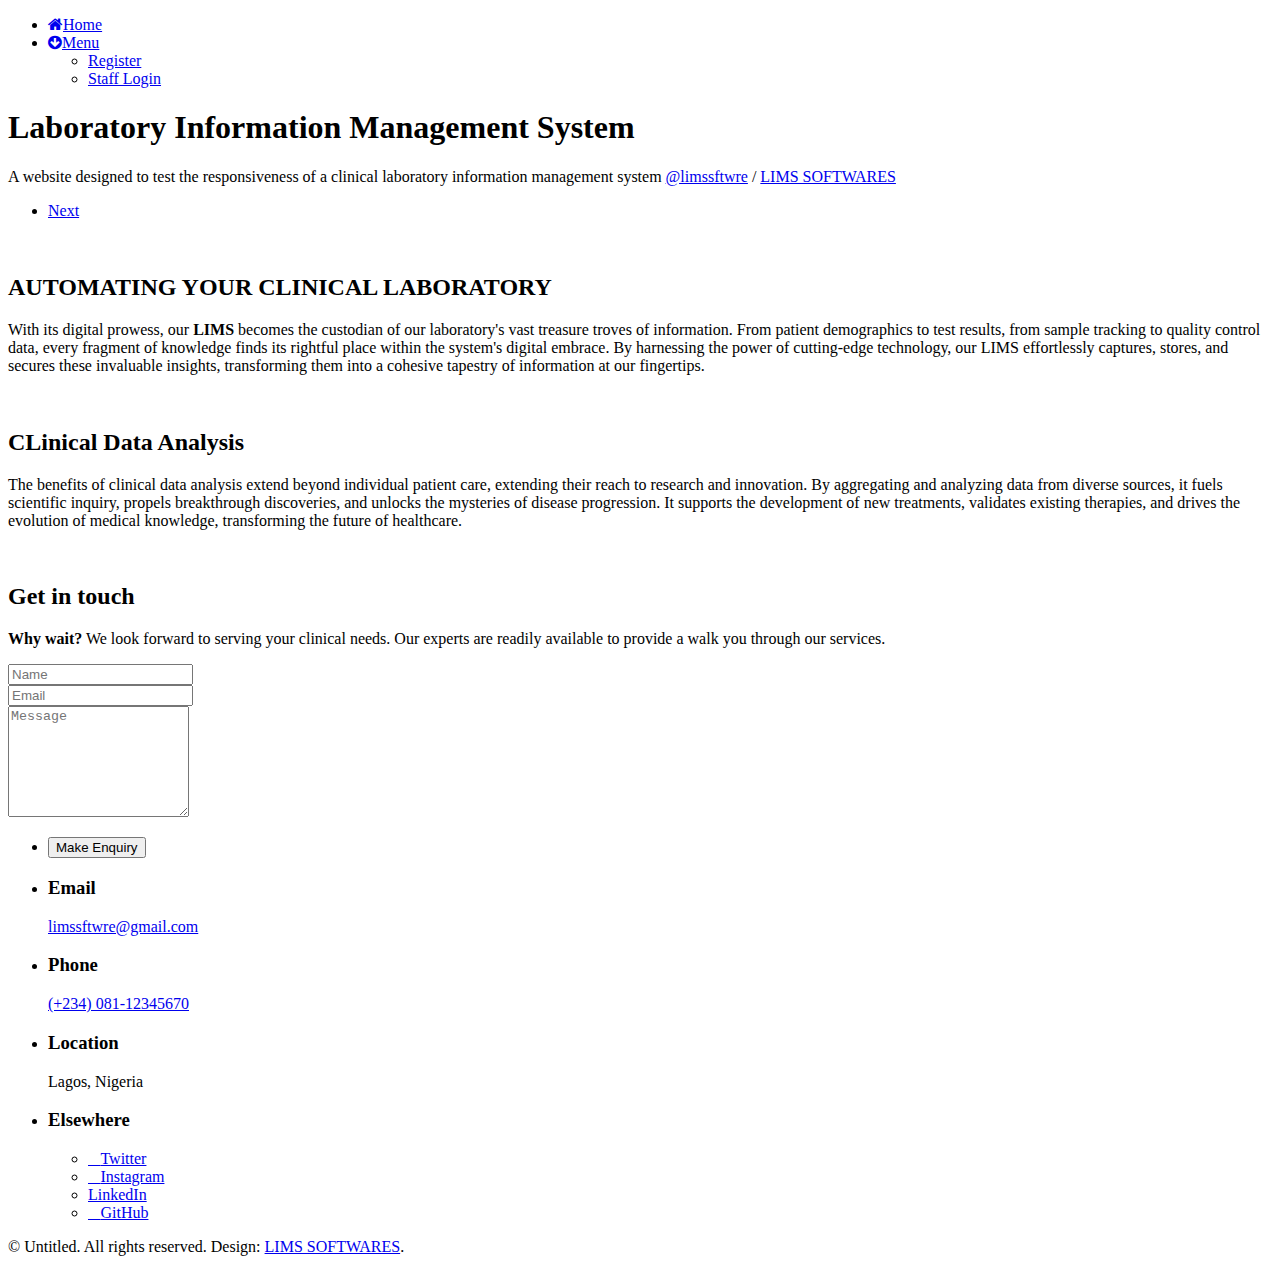
==== website/templates/index.html @ 9ea3f6f9 "dbm" ====
<!DOCTYPE HTML>
<!--
	Laboratory Information Managment System by Limssftwre.
	Free for personal and commercial use under the CCA 3.0 license (html5up.net/license)
-->
<html>
	<head>
		<title>Laboratory Information Management System</title>
		<meta charset="utf-8" />
		<meta name="viewport" content="width=device-width, initial-scale=1, user-scalable=no" />
		<meta name="description" content="" />
		<meta name="keywords" content="" />
		<link rel="stylesheet" href="/static/css/main.css">
		<link rel="stylesheet" href="https://stackpath.bootstrapcdn.com/font-awesome/4.7.0/css/font-awesome.min.css">
	</head>
	<body class="is-preload">

	
<!-- Menu-bar -->
	<div class="menu-bar">
		<ul>
			<li class="active"><a href="#"><i class="fa fa-home"></i>Home</a></li>
				<li><a href="#"><i class="fa fa-arrow-circle-down"></i>Menu</a>
					<div class="sub-menu-1">
						<ul>
							<li><a href="#" onclick="openRegisterModal()">Register</a></li>
								<!-- Button to open the modal login form -->
								<script>
									// Function to open the modal form
									function openRegisterModal() {
										document.getElementById('id01').style.display = 'block';
									}
								</script>	
							<li><a href="#" onclick="openLoginModal()">Staff Login</a></li>
								<!-- Button to open the modal register form -->
								<script>
									// Function to open the modal form
									function openLoginModal() {
										document.getElementById('id02').style.display = 'block';
									}
								</script>
								
						</ul>
					</div>
				</li>
		</ul>
	</div>

		<!-- Wrapper -->
			<div id="wrapper">

				<!-- Intro -->
					<section class="intro">
						<header>
							<h1>Laboratory Information Management System</h1>
							<p>A website designed to test the responsiveness of a clinical laboratory information management system <a href="https://twitter.com/limssftwre">@limssftwre</a> / <a href="https://limssftwre.com">LIMS SOFTWARES</a></p>
							<ul class="actions">
								<li><a href="#first" class="arrow scrolly"><span class="label">Next</span></a></li>
							</ul>
						</header>
						<div class="content">
							<span class="image fill" data-position="center"><img src="/static/images/gallery/fulls/Lims 1.jpeg" alt="" /></span>
						</div>
					</section>

				<!-- Section -->
					<section id="first">
						<header>
							<h2>AUTOMATING YOUR CLINICAL LABORATORY</h2>
						</header>
						<div class="content">
							<p>With its digital prowess, our <strong>LIMS</strong> becomes the custodian of our laboratory's vast treasure troves of information. From patient demographics to test results, from sample tracking to quality control data, every fragment of knowledge finds its rightful place within the system's digital embrace. By harnessing the power of cutting-edge technology, our LIMS effortlessly captures, stores, and secures these invaluable insights, transforming them into a cohesive tapestry of information at our fingertips.</p>
							<span class="image main"><img src="static/images/LIms 3.jpg" alt="" /></span>
						</div>
					</section>

				<!-- Section -->
					<section>
						<header>
							<h2>CLinical Data Analysis</h2>
							<p>The benefits of clinical data analysis extend beyond individual patient care, extending their reach to research and innovation. By aggregating and analyzing data from diverse sources, it fuels scientific inquiry, propels breakthrough discoveries, and unlocks the mysteries of disease progression. It supports the development of new treatments, validates existing therapies, and drives the evolution of medical knowledge, transforming the future of healthcare.</p>
						</header>
						<div class="content">
							<div class="gallery">
								<a href="/static/images/gallery/thumbs/Lims 2.jpeg"><img src="/static/images/gallery/thumbs/Lims 2.jpeg" alt="" /></a>
								<a href="/static/images/gallery/thumbs/Lim_4.jpeg"><img src="/static/images/gallery/thumbs/Lim_4.jpeg" alt="" /></a>
								<a href="/static/images/gallery/thumbs/Lim 5.jpeg"><img src="/static/images/gallery/thumbs/Lim 5.jpeg" alt="" /></a>
							</div>
						</div>
					</section>
						
				<!-- Elements -->
				<!--
					<section>
						<header>
							<h2>Elements</h2>
						</header>
						<div class="content">

							<section>
								<header>
									<h3>Text</h3>
								</header>
								<div class="content">
									<p>This is <b>bold</b> and this is <strong>strong</strong>. This is <i>italic</i> and this is <em>emphasized</em>.
									This is <sup>superscript</sup> text and this is <sub>subscript</sub> text.
									This is <u>underlined</u> and this is code: <code>for (;;) { ... }</code>. Finally, <a href="#">this is a link</a>.</p>
									<hr />
									<h2>Heading Level 2</h2>
									<h3>Heading Level 3</h3>
									<h4>Heading Level 4</h4>
									<h5>Heading Level 5</h5>
									<hr />
									<h5>Blockquote</h5>
									<blockquote>Fringilla nisl. Donec accumsan interdum nisi, quis tincidunt felis sagittis eget tempus euismod. Vestibulum ante ipsum primis in faucibus vestibulum. Blandit adipiscing eu felis iaculis volutpat ac adipiscing accumsan faucibus. Vestibulum ante ipsum primis in faucibus lorem ipsum dolor sit amet nullam adipiscing eu felis.</blockquote>
									<h5>Preformatted</h5>
									<pre><code>i = 0;

while (!deck.isInOrder()) {
  print 'Iteration ' + i;
  deck.shuffle();
  i++;
}

print 'Sorted in ' + i + ' iterations.';</code></pre>
								</div>
							</section>

							<section>
								<header>
									<h3>Lists</h3>
								</header>
								<div class="content">

									<h4>Unordered</h4>
									<ul>
										<li>Dolor pulvinar etiam.</li>
										<li>Sagittis adipiscing.</li>
										<li>Felis enim feugiat.</li>
									</ul>

									<h4>Alternate</h4>
									<ul class="alt">
										<li>Dolor pulvinar etiam.</li>
										<li>Sagittis adipiscing.</li>
										<li>Felis enim feugiat.</li>
									</ul>

									<h4>Ordered</h4>
									<ol>
										<li>Dolor pulvinar etiam.</li>
										<li>Etiam vel felis viverra.</li>
										<li>Felis enim feugiat.</li>
										<li>Dolor pulvinar etiam.</li>
										<li>Etiam vel felis lorem.</li>
										<li>Felis enim et feugiat.</li>
									</ol>
									<h4>Icons</h4>
									<ul class="icons">
										<li><a href="#" class="icon brands fa-twitter"><span class="label">Twitter</span></a></li>
										<li><a href="#" class="icon brands fa-facebook-f"><span class="label">Facebook</span></a></li>
										<li><a href="#" class="icon brands fa-instagram"><span class="label">Instagram</span></a></li>
										<li><a href="#" class="icon brands fa-github"><span class="label">Github</span></a></li>
									</ul>

									<h4>Actions</h4>
									<ul class="actions">
										<li><a href="#" class="button primary">Default</a></li>
										<li><a href="#" class="button">Default</a></li>
									</ul>
									<ul class="actions stacked">
										<li><a href="#" class="button primary">Default</a></li>
										<li><a href="#" class="button">Default</a></li>
									</ul>
								</div>
							</section>

							<section>
								<header>
									<h3>Table</h3>
								</header>
								<div class="content">
									<h4>Default</h4>
									<div class="table-wrapper">
										<table>
											<thead>
												<tr>
													<th>Name</th>
													<th>Description</th>
													<th>Price</th>
												</tr>
											</thead>
											<tbody>
												<tr>
													<td>Item One</td>
													<td>Ante turpis integer aliquet porttitor.</td>
													<td>29.99</td>
												</tr>
												<tr>
													<td>Item Two</td>
													<td>Vis ac commodo adipiscing arcu aliquet.</td>
													<td>19.99</td>
												</tr>
												<tr>
													<td>Item Three</td>
													<td> Morbi faucibus arcu accumsan lorem.</td>
													<td>29.99</td>
												</tr>
												<tr>
													<td>Item Four</td>
													<td>Vitae integer tempus condimentum.</td>
													<td>19.99</td>
												</tr>
												<tr>
													<td>Item Five</td>
													<td>Ante turpis integer aliquet porttitor.</td>
													<td>29.99</td>
												</tr>
											</tbody>
											<tfoot>
												<tr>
													<td colspan="2"></td>
													<td>100.00</td>
												</tr>
											</tfoot>
										</table>
									</div>

									<h4>Alternate</h4>
									<div class="table-wrapper">
										<table class="alt">
											<thead>
												<tr>
													<th>Name</th>
													<th>Description</th>
													<th>Price</th>
												</tr>
											</thead>
											<tbody>
												<tr>
													<td>Item One</td>
													<td>Ante turpis integer aliquet porttitor.</td>
													<td>29.99</td>
												</tr>
												<tr>
													<td>Item Two</td>
													<td>Vis ac commodo adipiscing arcu aliquet.</td>
													<td>19.99</td>
												</tr>
												<tr>
													<td>Item Three</td>
													<td> Morbi faucibus arcu accumsan lorem.</td>
													<td>29.99</td>
												</tr>
												<tr>
													<td>Item Four</td>
													<td>Vitae integer tempus condimentum.</td>
													<td>19.99</td>
												</tr>
												<tr>
													<td>Item Five</td>
													<td>Ante turpis integer aliquet porttitor.</td>
													<td>29.99</td>
												</tr>
											</tbody>
											<tfoot>
												<tr>
													<td colspan="2"></td>
													<td>100.00</td>
												</tr>
											</tfoot>
										</table>
									</div>
								</div>
							</section>

							<section>
								<header>
									<h3>Buttons</h3>
								</header>
								<div class="content">
									<ul class="actions">
										<li><a href="#" class="button primary">Primary</a></li>
										<li><a href="#" class="button">Default</a></li>
									</ul>
									<ul class="actions">
										<li><a href="#" class="button large">Large</a></li>
										<li><a href="#" class="button">Default</a></li>
										<li><a href="#" class="button small">Small</a></li>
									</ul>
									<ul class="actions">
										<li><a href="#" class="button primary icon solid fa-download">Icon</a></li>
										<li><a href="#" class="button icon solid fa-download">Icon</a></li>
									</ul>
									<ul class="actions">
										<li><span class="button primary disabled">Disabled</span></li>
										<li><span class="button disabled">Disabled</span></li>
									</ul>
								</div>
							</section>

							<section>
								<header>
									<h3>Form</h3>
								</header>
								<div class="content">
									<form method="post" action="#">
										<div class="fields">
											<div class="field half">
												<label for="demo-name">Name</label>
												<input type="text" name="demo-name" id="demo-name" value="" placeholder="Jane Doe" />
											</div>
											<div class="field half">
												<label for="demo-email">Email</label>
												<input type="email" name="demo-email" id="demo-email" value="" placeholder="jane@untitled.tld" />
											</div>
											<div class="field">
												<label for="demo-category">Category</label>
												<select name="demo-category" id="demo-category">
													<option value="">-</option>
													<option value="1">Manufacturing</option>
													<option value="1">Shipping</option>
													<option value="1">Administration</option>
													<option value="1">Human Resources</option>
												</select>
											</div>
											<div class="field half">
												<input type="radio" id="demo-priority-low" name="demo-priority" checked>
												<label for="demo-priority-low">Low</label>
											</div>
											<div class="field half">
												<input type="radio" id="demo-priority-high" name="demo-priority">
												<label for="demo-priority-high">High</label>
											</div>
											<div class="field half">
												<input type="checkbox" id="demo-copy" name="demo-copy">
												<label for="demo-copy">Email me a copy</label>
											</div>
											<div class="field half">
												<input type="checkbox" id="demo-human" name="demo-human" checked>
												<label for="demo-human">Not a robot</label>
											</div>
											<div class="field">
												<label for="demo-message">Message</label>
												<textarea name="demo-message" id="demo-message" placeholder="Enter your message" rows="6"></textarea>
											</div>
										</div>
										<ul class="actions">
											<li><input type="submit" value="Send Message" class="primary" /></li>
											<li><input type="reset" value="Reset" /></li>
										</ul>
									</form>
								</div>
							</section>

						</div>
					</section>
				-->

				<!-- Section -->
					<section>
						<header>
							<h2>Get in touch</h2>
						</header>
						<div class="content">
							<p><strong>Why wait?</strong> We look forward to serving your clinical needs. Our experts are readily available to provide a walk you through our services.</p>
							<form>
								<div class="fields">
									<div class="field half">
										<input type="text" name="name" id="name" placeholder="Name" />
									</div>
									<div class="field half">
										<input type="email" name="email" id="email" placeholder="Email" />
									</div>
									<div class="field">
										<textarea name="message" id="message" placeholder="Message" rows="7"></textarea>
									</div>
								</div>
								<ul class="actions">
									<li><input type="submit" value="Make Enquiry" class="button primary" /></li>
								</ul>
							</form>
						</div>
						<footer>
							<ul class="items">
								<li>
									<h3>Email</h3>
									<a href="#">limssftwre@gmail.com</a>
								</li>
								<li>
									<h3>Phone</h3>
									<a href="#">(+234) 081-12345670</a>
								</li>
								<li>
									<h3>Location</h3>
									<span>Lagos, Nigeria</span>
								</li>
								<li>
									<h3>Elsewhere</h3>
									<ul class="icons">
										<li><a href="#" class="icon brands fa-twitter"><span class="label">Twitter</span></a></li>
										<li><a href="#" class="icon brands fa-instagram"><span class="label">Instagram</span></a></li>
										<li><a href="#" class="icon brands fa-linkedin-in"><span class="label">LinkedIn</span></a></li>
										<li><a href="#" class="icon brands fa-github"><span class="label">GitHub</span></a></li>
									</ul>
								</li>
							</ul>
						</footer>
					</section>

				<!-- Copyright -->
					<div class="copyright">&copy; Untitled. All rights reserved. Design: <a href="https://limssftwre">LIMS SOFTWARES</a>.</div>

			</div>

		<!-- Scripts -->
			<script src="static/s/jquery.min.js"></script>
			<script src="static/js/jquery.scrolly.min.js"></script>
			<script src="static/js/browser.min.js"></script>
			<script src="static/js/breakpoints.min.js"></script>
			<script src="staticjs/util.js"></script>
			<script src="static/js/main.js"></script>

	</body>
</html>
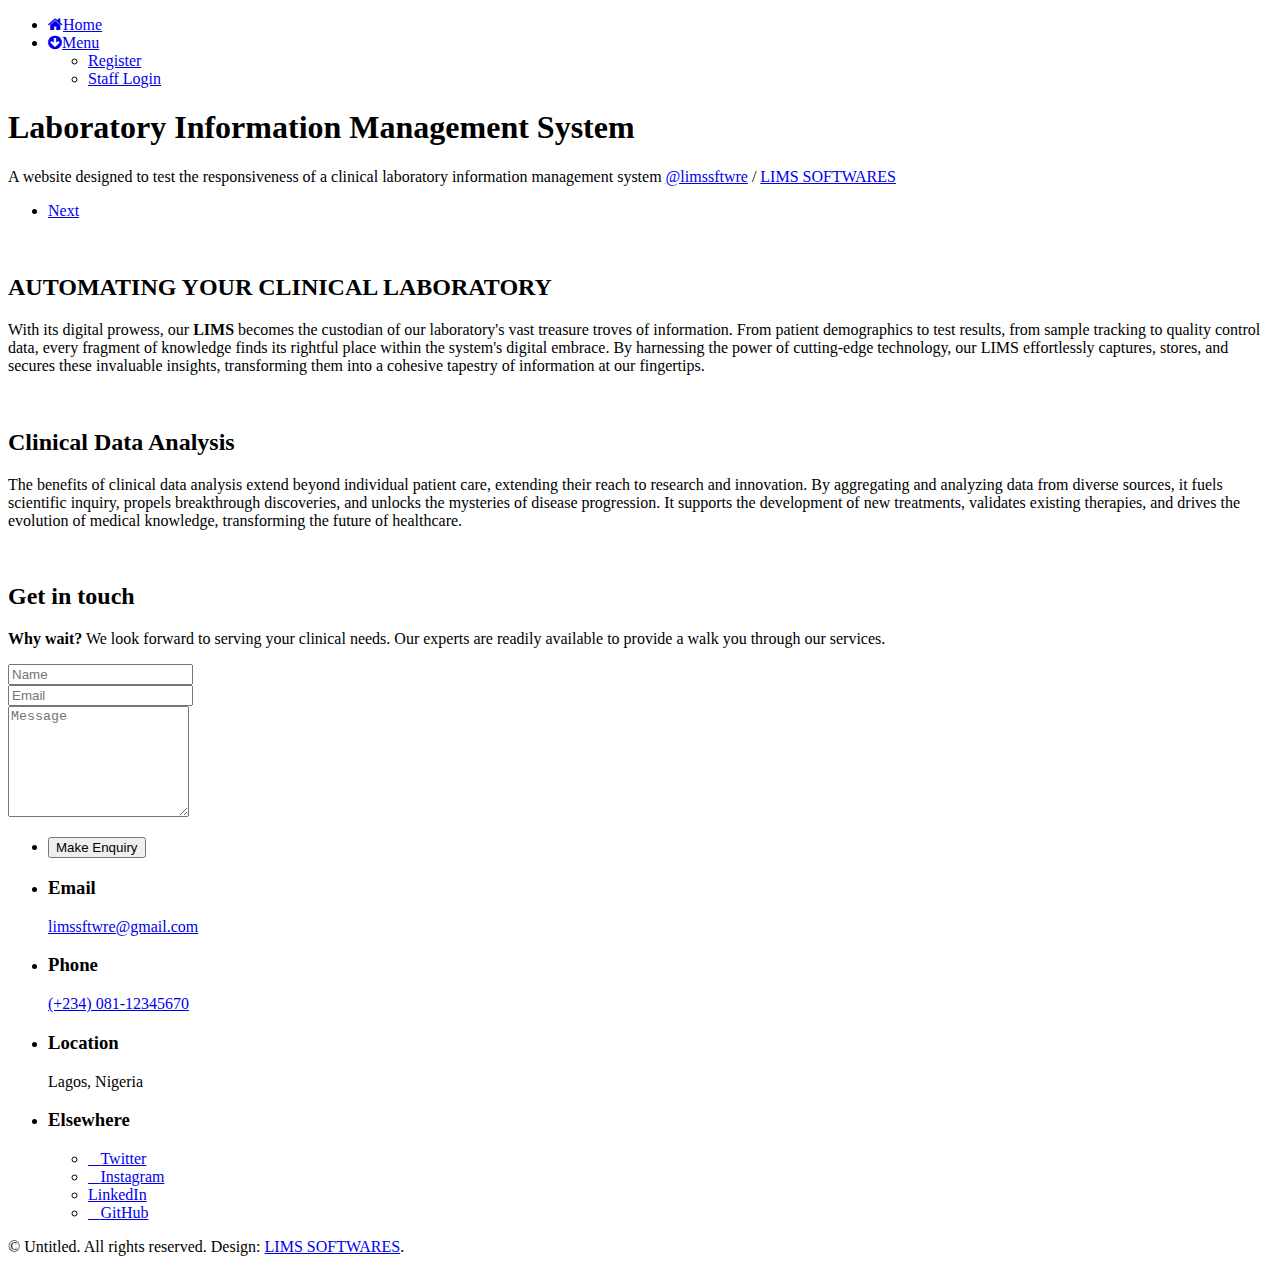
==== commit 7b14bc11: "Pending changes exported from your codespace" ====
--- a/website/templates/index.html
+++ b/website/templates/index.html
@@ -59,7 +59,7 @@
 							</ul>
 						</header>
 						<div class="content">
-							<span class="image fill" data-position="center"><img src="/static/images/gallery/fulls/Lims 1.jpeg" alt="" /></span>
+							<span class="image fill" data-position="center"><img src="/static/images/gallery/fulls/Lims_1.jpeg" alt="" /></span>
 						</div>
 					</section>
 
@@ -77,286 +77,19 @@
 				<!-- Section -->
 					<section>
 						<header>
-							<h2>CLinical Data Analysis</h2>
+							<h2>Clinical Data Analysis</h2>
 							<p>The benefits of clinical data analysis extend beyond individual patient care, extending their reach to research and innovation. By aggregating and analyzing data from diverse sources, it fuels scientific inquiry, propels breakthrough discoveries, and unlocks the mysteries of disease progression. It supports the development of new treatments, validates existing therapies, and drives the evolution of medical knowledge, transforming the future of healthcare.</p>
 						</header>
 						<div class="content">
 							<div class="gallery">
-								<a href="/static/images/gallery/thumbs/Lims 2.jpeg"><img src="/static/images/gallery/thumbs/Lims 2.jpeg" alt="" /></a>
+								<a href="/static/images/gallery/thumbs/Lim%208.jpg"><img src="/static/images/gallery/thumbs/Lim%208.jpg" alt="" /></a>
 								<a href="/static/images/gallery/thumbs/Lim_4.jpeg"><img src="/static/images/gallery/thumbs/Lim_4.jpeg" alt="" /></a>
-								<a href="/static/images/gallery/thumbs/Lim 5.jpeg"><img src="/static/images/gallery/thumbs/Lim 5.jpeg" alt="" /></a>
+								<a href="/static/images/gallery/thumbs/Lim%205.jpeg"><img src="/static/images/gallery/thumbs/Lim%205.jpeg" alt="" /></a>
 							</div>
 						</div>
 					</section>
 						
-				<!-- Elements -->
-				<!--
-					<section>
-						<header>
-							<h2>Elements</h2>
-						</header>
-						<div class="content">
-
-							<section>
-								<header>
-									<h3>Text</h3>
-								</header>
-								<div class="content">
-									<p>This is <b>bold</b> and this is <strong>strong</strong>. This is <i>italic</i> and this is <em>emphasized</em>.
-									This is <sup>superscript</sup> text and this is <sub>subscript</sub> text.
-									This is <u>underlined</u> and this is code: <code>for (;;) { ... }</code>. Finally, <a href="#">this is a link</a>.</p>
-									<hr />
-									<h2>Heading Level 2</h2>
-									<h3>Heading Level 3</h3>
-									<h4>Heading Level 4</h4>
-									<h5>Heading Level 5</h5>
-									<hr />
-									<h5>Blockquote</h5>
-									<blockquote>Fringilla nisl. Donec accumsan interdum nisi, quis tincidunt felis sagittis eget tempus euismod. Vestibulum ante ipsum primis in faucibus vestibulum. Blandit adipiscing eu felis iaculis volutpat ac adipiscing accumsan faucibus. Vestibulum ante ipsum primis in faucibus lorem ipsum dolor sit amet nullam adipiscing eu felis.</blockquote>
-									<h5>Preformatted</h5>
-									<pre><code>i = 0;
-
-while (!deck.isInOrder()) {
-  print 'Iteration ' + i;
-  deck.shuffle();
-  i++;
-}
-
-print 'Sorted in ' + i + ' iterations.';</code></pre>
-								</div>
-							</section>
-
-							<section>
-								<header>
-									<h3>Lists</h3>
-								</header>
-								<div class="content">
-
-									<h4>Unordered</h4>
-									<ul>
-										<li>Dolor pulvinar etiam.</li>
-										<li>Sagittis adipiscing.</li>
-										<li>Felis enim feugiat.</li>
-									</ul>
-
-									<h4>Alternate</h4>
-									<ul class="alt">
-										<li>Dolor pulvinar etiam.</li>
-										<li>Sagittis adipiscing.</li>
-										<li>Felis enim feugiat.</li>
-									</ul>
-
-									<h4>Ordered</h4>
-									<ol>
-										<li>Dolor pulvinar etiam.</li>
-										<li>Etiam vel felis viverra.</li>
-										<li>Felis enim feugiat.</li>
-										<li>Dolor pulvinar etiam.</li>
-										<li>Etiam vel felis lorem.</li>
-										<li>Felis enim et feugiat.</li>
-									</ol>
-									<h4>Icons</h4>
-									<ul class="icons">
-										<li><a href="#" class="icon brands fa-twitter"><span class="label">Twitter</span></a></li>
-										<li><a href="#" class="icon brands fa-facebook-f"><span class="label">Facebook</span></a></li>
-										<li><a href="#" class="icon brands fa-instagram"><span class="label">Instagram</span></a></li>
-										<li><a href="#" class="icon brands fa-github"><span class="label">Github</span></a></li>
-									</ul>
-
-									<h4>Actions</h4>
-									<ul class="actions">
-										<li><a href="#" class="button primary">Default</a></li>
-										<li><a href="#" class="button">Default</a></li>
-									</ul>
-									<ul class="actions stacked">
-										<li><a href="#" class="button primary">Default</a></li>
-										<li><a href="#" class="button">Default</a></li>
-									</ul>
-								</div>
-							</section>
-
-							<section>
-								<header>
-									<h3>Table</h3>
-								</header>
-								<div class="content">
-									<h4>Default</h4>
-									<div class="table-wrapper">
-										<table>
-											<thead>
-												<tr>
-													<th>Name</th>
-													<th>Description</th>
-													<th>Price</th>
-												</tr>
-											</thead>
-											<tbody>
-												<tr>
-													<td>Item One</td>
-													<td>Ante turpis integer aliquet porttitor.</td>
-													<td>29.99</td>
-												</tr>
-												<tr>
-													<td>Item Two</td>
-													<td>Vis ac commodo adipiscing arcu aliquet.</td>
-													<td>19.99</td>
-												</tr>
-												<tr>
-													<td>Item Three</td>
-													<td> Morbi faucibus arcu accumsan lorem.</td>
-													<td>29.99</td>
-												</tr>
-												<tr>
-													<td>Item Four</td>
-													<td>Vitae integer tempus condimentum.</td>
-													<td>19.99</td>
-												</tr>
-												<tr>
-													<td>Item Five</td>
-													<td>Ante turpis integer aliquet porttitor.</td>
-													<td>29.99</td>
-												</tr>
-											</tbody>
-											<tfoot>
-												<tr>
-													<td colspan="2"></td>
-													<td>100.00</td>
-												</tr>
-											</tfoot>
-										</table>
-									</div>
-
-									<h4>Alternate</h4>
-									<div class="table-wrapper">
-										<table class="alt">
-											<thead>
-												<tr>
-													<th>Name</th>
-													<th>Description</th>
-													<th>Price</th>
-												</tr>
-											</thead>
-											<tbody>
-												<tr>
-													<td>Item One</td>
-													<td>Ante turpis integer aliquet porttitor.</td>
-													<td>29.99</td>
-												</tr>
-												<tr>
-													<td>Item Two</td>
-													<td>Vis ac commodo adipiscing arcu aliquet.</td>
-													<td>19.99</td>
-												</tr>
-												<tr>
-													<td>Item Three</td>
-													<td> Morbi faucibus arcu accumsan lorem.</td>
-													<td>29.99</td>
-												</tr>
-												<tr>
-													<td>Item Four</td>
-													<td>Vitae integer tempus condimentum.</td>
-													<td>19.99</td>
-												</tr>
-												<tr>
-													<td>Item Five</td>
-													<td>Ante turpis integer aliquet porttitor.</td>
-													<td>29.99</td>
-												</tr>
-											</tbody>
-											<tfoot>
-												<tr>
-													<td colspan="2"></td>
-													<td>100.00</td>
-												</tr>
-											</tfoot>
-										</table>
-									</div>
-								</div>
-							</section>
-
-							<section>
-								<header>
-									<h3>Buttons</h3>
-								</header>
-								<div class="content">
-									<ul class="actions">
-										<li><a href="#" class="button primary">Primary</a></li>
-										<li><a href="#" class="button">Default</a></li>
-									</ul>
-									<ul class="actions">
-										<li><a href="#" class="button large">Large</a></li>
-										<li><a href="#" class="button">Default</a></li>
-										<li><a href="#" class="button small">Small</a></li>
-									</ul>
-									<ul class="actions">
-										<li><a href="#" class="button primary icon solid fa-download">Icon</a></li>
-										<li><a href="#" class="button icon solid fa-download">Icon</a></li>
-									</ul>
-									<ul class="actions">
-										<li><span class="button primary disabled">Disabled</span></li>
-										<li><span class="button disabled">Disabled</span></li>
-									</ul>
-								</div>
-							</section>
-
-							<section>
-								<header>
-									<h3>Form</h3>
-								</header>
-								<div class="content">
-									<form method="post" action="#">
-										<div class="fields">
-											<div class="field half">
-												<label for="demo-name">Name</label>
-												<input type="text" name="demo-name" id="demo-name" value="" placeholder="Jane Doe" />
-											</div>
-											<div class="field half">
-												<label for="demo-email">Email</label>
-												<input type="email" name="demo-email" id="demo-email" value="" placeholder="jane@untitled.tld" />
-											</div>
-											<div class="field">
-												<label for="demo-category">Category</label>
-												<select name="demo-category" id="demo-category">
-													<option value="">-</option>
-													<option value="1">Manufacturing</option>
-													<option value="1">Shipping</option>
-													<option value="1">Administration</option>
-													<option value="1">Human Resources</option>
-												</select>
-											</div>
-											<div class="field half">
-												<input type="radio" id="demo-priority-low" name="demo-priority" checked>
-												<label for="demo-priority-low">Low</label>
-											</div>
-											<div class="field half">
-												<input type="radio" id="demo-priority-high" name="demo-priority">
-												<label for="demo-priority-high">High</label>
-											</div>
-											<div class="field half">
-												<input type="checkbox" id="demo-copy" name="demo-copy">
-												<label for="demo-copy">Email me a copy</label>
-											</div>
-											<div class="field half">
-												<input type="checkbox" id="demo-human" name="demo-human" checked>
-												<label for="demo-human">Not a robot</label>
-											</div>
-											<div class="field">
-												<label for="demo-message">Message</label>
-												<textarea name="demo-message" id="demo-message" placeholder="Enter your message" rows="6"></textarea>
-											</div>
-										</div>
-										<ul class="actions">
-											<li><input type="submit" value="Send Message" class="primary" /></li>
-											<li><input type="reset" value="Reset" /></li>
-										</ul>
-									</form>
-								</div>
-							</section>
-
-						</div>
-					</section>
-				-->
-
+				
 				<!-- Section -->
 					<section>
 						<header>
@@ -414,12 +147,12 @@
 			</div>
 
 		<!-- Scripts -->
-			<script src="static/s/jquery.min.js"></script>
-			<script src="static/js/jquery.scrolly.min.js"></script>
-			<script src="static/js/browser.min.js"></script>
-			<script src="static/js/breakpoints.min.js"></script>
-			<script src="staticjs/util.js"></script>
-			<script src="static/js/main.js"></script>
+			<script src="/static/js/jquery.min.js"></script>
+			<script src="/static/js/jquery.scrolly.min.js"></script>
+			<script src="/static/js/browser.min.js"></script>
+			<script src="/static/js/breakpoints.min.js"></script>
+			<script src="/static/js/util.js"></script>
+			<script src="/static/js/main.js"></script>
 
 	</body>
 </html>